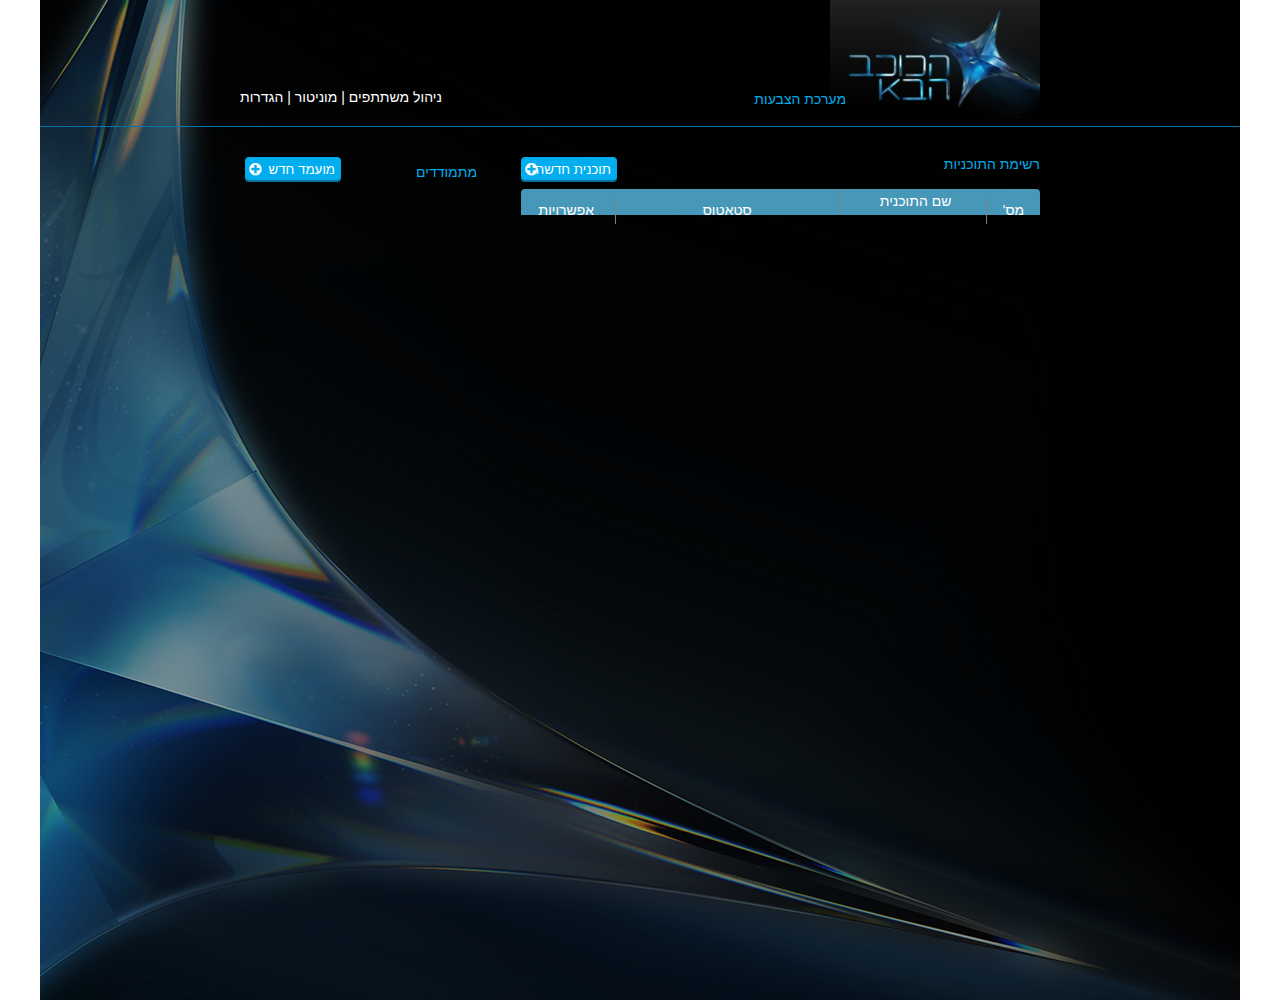
==== index.html @ d648993e "שינוי טקסים בכותרות" ====
<!DOCTYPE html>
<html lang="en" dir="rtl">
<head>
<meta charset="utf-8" />
<title>The Next Star</title>
<link href="css/style.css" rel="Stylesheet" type="text/css" />
<script type="text/javascript" charset="utf-8" src="js/jquery.min.js"></script>
<script type="text/javascript" charset="utf-8" src="js/main.js"></script>
<script type="text/javascript" charset="utf-8" src="js/navigate.js"></script>
<script type="text/javascript" charset="utf-8" src="js/homepage.js"></script>
<script type="text/javascript" charset="utf-8" src="js/uploadImgs.js"></script>
    <script type="text/javascript" charset="utf-8" src="js/showPage.js"></script>
    <script type="text/javascript" charset="utf-8" src="js/competitors.js"></script>
    <script type="text/javascript" charset="utf-8" src="js/votePage.js"></script>

<link rel="stylesheet" href="http://code.jquery.com/ui/1.10.3/themes/smoothness/jquery-ui.css" />
<script src="http://code.jquery.com/jquery-1.9.1.js"></script>
<script src="http://code.jquery.com/ui/1.10.3/jquery-ui.js"></script>
<script src="http://jqueryui.com/resources/demos/datepicker/jquery.ui.datepicker-he.js"></script>
</head>
<!--<body onload="switchHash()">-->
<body>
<div class="bg-wrap">
	<header>
		<div class="main-header">
			<div class="logo-wrap">
				<div class="logo"></div>
				<div class="title">מערכת הצבעות</div>
			</div>
			<div class="menu"> <a href="/index.html#users-list" id="users">ניהול משתתפים</a> | <a href="" id="voting-screen">מוניטור</a> | <a href="/index.html#settings-list" id="settings">הגדרות</a> </div>
		</div>
	</header>
	<div class="main-wrap"> 
		<div class="back">חזור</div>
		<!--<div><button id="go-back">חזור</button></div>-->
		<section id="main-page">
			<div id="main-page-container">
				<div id="programs-list-wrap" class="container-right"> <span class="title">רשימת התוכניות</span>
					<button class="plus-btn" id="addShow" type="button">תוכנית חדשה</button>
					<div class="add-program-wrap">
						<div class="prog-name">
							<div><span class="">שם התוכנית: </span></div>
							<div>
								<input id="add-prog-name" type="text" />
							</div>
						</div>
						<div class="prog-date-picker">
							<div><span>זמן שידור התוכנית</span></div>
							<div>
								<input id="datepicker" type="text" />
							</div>
							<div><img width="30px" height="30px" id="datepicker-icon" src="img/calendar.png" /></div>
						</div>
						<div class="buttons"> <span style="float: left; margin-left: 5px;">
							<button class="add" id="addProg" type="button">הוסף</button>
							<button class="cancel" id="addShowCancel" type="button">בטל</button>
							</span> </div>
					</div>
					<div class="programs-list">
						<div class="list-titles">
							<div class="program-number">מס'</div>
							<div class="program-name">שם התוכנית</div>
							<div class="program-status">סטאטוס</div>
							<div class="program-options">אפשרויות</div>
						</div>
						<ul id="programs-list-ul">
							<!--  <li class="">
                                    <div class="program-number">1</div>
                                    <div class="program-name">11.07.13</div>
                                    <div class="program-status">ממתין... .... ..</div>
                                    <div class="program-options"><span class="delete">מחק</span><span> |</span> <span class="delete">פתח</span></div>
                                </li>
                                <li class="last">
                                    <div class="program-number">1</div>
                                    <div class="program-name">11.07.13</div>
                                    <div class="program-status">ממתין... .... ..</div>
                                    <div class="program-options"><span class="delete">מחק</span><span> |</span> <span class="delete">פתח</span></div>
                                </li>-->
						</ul>
					</div>
					<!--<table border="1">
                            <tr class="line">
                                <th>מס</th>
                                <th>שם תוכנית</th>
                                <th>סטטוס</th>
                                <th>אפשרויות</th>
                            </tr>
                            <tr id="prog10092013" class="line">
                                <td>1</td>
                                <td id="ellipsisWidthProgram" class="ellipsisText">תוכנית program program 1 10/9</td>
                                <td>הצבעות (16 מתמודדים 8)</td>
                                <td class="row-options">
                                    <span class="delete-prog">מחק</span>
                                    <span class="open-prog">פתח</span>
                                </td>
                            </tr>
                            <tr id="prog20092013" class="line">
                                <td>2</td>
                                <td>תוכנית 2 20/9</td>
                                <td>הצבעות (5 מתמודדים 5)</td>
                                <td class="row-options">
                                    <span class="delete-prog">מחק</span>
                                    <span class="open-prog">פתח</span>
                                </td>
                            </tr>
                        </table>-->
				</div>
				<div id="contestants-list-wrap" class="container-left wrap-editing">
					<div class="add-title"><span class="title">מתמודדים</span>
						<button id="open-new-comp" class="plus-btn" type="button">מועמד חדש</button>
					</div>
					<div id="contestants-list">
						<div id="add-contestant">
							<div class="add-comp-name">
								<label for="songs-name">שם המתמודד:</label>
								<input type="text" id="add-competitor-name">
							</div>
							<div>
								<form class="add-comp-img-wrap" action="http://thenextstar.mako.co.il:9090/nextStar/upload" method="post" enctype="multipart/form-data" target="addIframeResult">
									<div class="add-comp-img">
										<div>
											<label for="file">תמונה קטנה:</label>
											<input type="file" name="smallImg" class="smallImg">
                                            <span class="small displayImgBtn">צפה בתמונה</span>
										</div>
										<div>
											<label for="file">תמונה גדולה:</label>
											<input class="largeImg" type="file" name="largeImg">
                                            <span class="small displayImgBtn">צפה בתמונה</span>
										</div>
										<div class="approve-add-img">
											<input id="add-upload" class="upload" type="button" name="submit" value="העלה תמונה">
											<img id="add-competitor-imgFile" src="img/default.jpg" /> </div>
										</div>
									<div class="buttons"> <span style="float: left; margin-left: 5px;">
										<button class="add" id="addComp" type="button">הוסף</button>
										<button id="cancle-add-comp" class="cancel" type="button">בטל</button>
										</span> </div>
									<input class="uploadSub" type="submit" style="display: none" id="add-submit" name="submit1" value="Submit">
								</form>
								<iframe style="display: none" id="addIframeResultId" name="addIframeResult" onload="addImageUploaded()"></iframe>
							</div>
						</div>
						<ul id="conestant-container">
							<li id="edit-contestant">
								<div>
									<div class="add-comp-name">
										<label for="songs-name">שם המתמודד:</label>
										<input type="text" id="edit-competitor-name">
									</div>
									<div>
										<form class="edit-comp-img-wrap" action="http://thenextstar.mako.co.il:9090/nextStar/upload" method="post" enctype="multipart/form-data" target="editIframeResult">
											<div class="add-comp-img">
												<div>
													<label for="file">תמונה קטנה:</label>
													<input type="file" name="smallImg" class="smallImg">
                                                    <span class="small displayImgBtn">צפה בתמונה</span>
												</div>
												<div>
													<label for="file">תמונה גדולה:</label>
													<input class="largeImg" type="file" name="largeImg">
                                                    <span class="large displayImgBtn">צפה בתמונה</span>
												</div>
												<img id="edit-competitor-imgFile" src="" /> 
                                            
												<input id="edit-upload" class="upload" type="button" name="" value="העלה תמונה">
                                                <input id="submit-edit" class="" style="display: none" type="submit" name="submit" >
                                            </div>
											<div class="buttons"> <span style="float: left; margin-left: 5px;">
												<button class="add" id="editComp" type="button">ערוך</button>
												<button id="edit-cancel-comp" class="cancel" type="button">בטל</button>
												</span> </div>
										</form>
                                        <iframe style="display: none" id="editIframeResultId" name="editIframeResult" onload="editImageUploaded()"></iframe>
									</div>
								</div>
							</li>
							<!--<li>
                                    <div class="container-right">
                                        <div class="ellipsisText">
                                            <span class="title">1. </span><span> Sיןרן צםןןןןןןןןןןןןןשירי מיימון</span>
                                        </div>
                                        <div>
                                            <ul class="horizonal-list">
                                                <li><a href="#home">ערוך</a></li>
                                                <li><a href="#news">מחק</a></li>
                                            </ul>
                                        </div>
                                    </div>
                                    <div class="container-left">
                                        <img src="img/ninet.jpg" alt="ninet">
                                    </div>
                                </li>

                                <li>
                                    <div class="container-right">
                                        <div>
                                            <span class="title">2. </span><span>נינט טייב</span>
                                        </div>
                                        <div>
                                            <ul class="horizonal-list">
                                                <li><a href="#home">ערוך</a></li>
                                                <li><a href="#news">מחק</a></li>
                                            </ul>
                                        </div>
                                    </div>
                                    <div class="container-left">
                                        <img src="img/shiri.jpg" alt="shiri">
                                    </div>
                                </li>-->
							
						</ul>
					</div>
				</div>
			</div>
		</section>
		<section id="settings-list">
			<h2>הגדרות כלליות</h2>
			<div class="wrap-editing">
				<div id="" class="editing-window">
					<div class="vote-res">
						<label for="threshold-default">אחוז עובר- ברירת מחדל</label>
						<input type="number" value="66" name="threshold-default" min="0" max="100">
					</div>
					<div class="control-buttons">
						<button type="button" class="button_show">אשר</button>
						<button type="button" class="button_cancel">בטל</button>
					</div>
				</div>
			</div>
		</section>
		<section id="users-list">
			<h2>רשימת משתמשים</h2>
		</section>
		<section id="voting-screens" style="font-size: 20px; margin-bottom: 20px;">
			<div style="clear: both;overflow: hidden;">
				<div class="usersAll">
					משתתפים:<span id="num-of-users">0</span> 
				</div>
				<div class="usersVote">
                            <div id="vote1FinalPercName">
                                <label for="user1"></label>
							    <input type="text" value="0" name="user1" id="vote1Perc" class="userV">
							 </div>
							<div id="vote2FinalPercName">
                                 <label for="user2"></label>
							    <input type="text" value="0" name="user2" id="vote2Perc"  class="userV">
                            </div>
                           
				</div>
			</div>
            <div id="register-going-to-close" class="disable">הרשמה עומדת להסתיים</div>
			<ul class="horizonal-list blueH">
				<li id="waitStat" class="statusItem"><span>ממתין</span></li>
				<li id="openRegister" class="statusItem"><span>פתיחת הרשמה</span><br/>
				</li>
				<li id="openVote" class="statusItem"><span>פתיחת הצבעה</span><br/></li>
				<li id="closeVote" class="statusItem"><span>סגירת הצבעה</span><br/></li>
				<li id="publishResults" class="statusItem"><span>פרסום תוצאות</span><br/></li>
			</ul>
            <ul id="vote-dates">
                <li><span id="open-register-date" class="date"></span></li>
                <li><span id="open-vote-date" class="date"></span></li>
                <li><span id="close-vote-date" class="date"></span></li>
                <li><span id="publish-results-date" class="date"></span></li>
            </ul>
			<div id="announcements">
				<input type="text" value="ממתין לתחילת הביצוע" maxlength="20" id="wait-open" onclick="checkOpen()">
				<input type="checkbox" disabled="disabled" checked="checked" id="wait-open-check">
				<input type="text" value="ממתין לסיום הביצוע" maxlength="20" id="wait-close" onclick="checkClose()">
				<input type="checkbox" disabled="disabled" checked="checked" id="wait-close-check">
				<input type="text" value="הביצוע הסתיים מיד נמשיך בשידור" maxlength="20" id="wait-count" onclick="checkCount()">
				<input type="checkbox" disabled="disabled" checked="checked" id="wait-count-check">
				<input type="text" value="מיד נמשיך בשידור" maxlength="20" id="wait-continue" onclick="checkContinue()">
				<input type="checkbox" disabled="disabled" checked="checked" id="wait-continue-check">
			</div>
			<div id="current-contestants">
				<div class="container-right"> <img id="vote-first-img" src="img/ninet.jpg" alt="shiri" class="contestant-img">
					<div class="result">
						<div id="vote1CompName" class="voting-name">נינט טייב</div>
						<div id="vote1RealPerc" class="voting-precent green-text">58.3%</div>
					</div>
				</div>
				<div class="container-left"> <img id="vote-second-img" src="img/shiri.jpg" alt="shiri" class="contestant-img">
					<div class="result">
						<div id="vote2CompName" class="voting-name">שירי מיימון</div>
						<div id="vote2RealPerc" class="voting-precent red-text">42.3%</div>
					</div>
				</div>
			</div>
		</section>
		<section id="prog-page">
			<!--<h2>עריכת תוכנית</h2>-->
			<div id="" class="prog-page">
                <div id="edit-prog-date-name">
                  <div class="prog-name-edit-wrap">
                       <span class="prog_title" id="prog-title"></span><input id="editProgName" class="editProgName" type="text"> 
                       <span id="edit-prog-name">ערוך שם </span>
                  </div>
					<div class="prog-name-edit-date">
                        <span id="edit-prog-date">עדכן תאריך </span>
					    <input type="text" id="datepicker-edit"><div><!--<img width="30px" height="30px" id="datepicker-icon-edit" src="img/calendar.png" />--></div>
                    </div>
                    <div class="buttons">
                        <button id="edit-show-btn" type="button" style="left: 55px;" class="button_show">אשר</button>
					    <button id="cancel-edit-show-btn" type="button" class="button_cancel">בטל</button>
                    </div>
					
					</span> </span> 
                </div>
				
				<div class="lineup">
					<table border="1" id="voteAndWaitList">
						<tr>
							<th class="blueH">מס</th>
							<th class="blueL">מתמודד</th>
							<th class="blueL">שיר</th>
							<th class="blueH" id="BlueHStatus">סטטוס</th>
							<th class="blueH"  id="BlueHOptions">אפשרויות</th>
							<th class="blueH" id="BlueHDisplay">תצוגה</th>
							<th class="blueH" id="BlueHActivate">הפעלה</th>
						</tr>
						<!--<tr id="prog10092013song1">
							<td>
								<img src="./img/Down Arrow.png" alt="arrow" class="nav-arrow down">
								<span class="namber">1</span>
							</td>
							<td class="ellipsisText">אור טרגן<br>
								גגגגגגגגגגגגגגגגאיטן גרינברג</td>
							<td class="ellipsisText">ים של דמעות<br>
								םםםםםםםםםםםםםםםםםםםםים הרחמים</td>
							<td>ממתין</td>
							<td class="row-options"><span>ערוך</span> <span>מחק</span> <span>שכפל</span></td>
							<td>פריוויו</td>
							<td class="open-voting">פתח</td>
						</tr>
						<tr id="prog10092013song2" class="bottom">
							<td> 
								<img src="./img/Up Arrow.png" alt="arrow" class="nav-arrow up">
								<img src="./img/Down Arrow.png" alt="arrow" class="nav-arrow down">
								<span class="namber">2</span>
							</td>
							<td>צביקה פיק<br>
								יוסי צווילי</td>
							<td>אהבתיה</td>
							<td>ממתין</td>
							<td class="row-options"><span>ערוך</span> <span>מחק</span> <span>שכפל</span></td>
							<td>פריוויו</td>
							<td class="open-voting">פתח</td>
						</tr>
                        <tr class="bottom">
							<td> 
								<img src="./img/Up Arrow.png" alt="arrow" class="nav-arrow up">
								<img src="./img/Down Arrow.png" alt="arrow" class="nav-arrow down">
								<span class="namber">2</span>
							</td>
							<td colspan="2">יצאנו לפרסומות</td>
							<td>ממתין</td>
							<td class="row-options"><span >ערוך</span> <span>מחק</span> <span>שכפל</span></td>
							<td>פריוויו</td>
							<td class="open-voting">פרסם</td>
						</tr>-->
					</table>
				</div>
				<div class="wrap-editing">
					<div class="add-title blueL">
						<div id="add-vote-title" class="toggle-edit minimize"><span>הוספת הצבעה</span></div>
					</div>
					<div id="add-vote" class="editing-window">
						<p>בחר את שם המתמודד והזן את שם השיר, במקרה של דואט יש לבחור שני מתמודדים</p>
						<div class="contestant-details">
						 	<img id="firstImg" src="" alt="" class="contestant-img">
							<select class="contestants-names"  id="firstCompAddVote">
                                <option value="0">לא נבחר מתמודד</option>
								<!--<option value="null">:בחר מתמודד</option>
								<option value="harel">הראל מויאל</option>
								<option value="ninet">נינט טייב</option>
								<option value="adi">עדי כהן</option>
								<option value="shiri">שירי מיימון</option>-->
							</select>
							<div class="song-name-wrap">
								<label class="songs-name">שם השיר</label>
								<input type="text" id="first-songs-name">
							</div>
						</div>
						<div id="second-comp-wrap" class="contestant-details disable"> 
							<img id="secondImg" src="" alt="" class="contestant-img">
							<select disabled="disabled" class="contestants-names" id="secondCompAddVote">
                                 <option value="0">לא נבחר מתמודד</option>
								<!--<option value="null">:בחר מתמודד</option>
								<option value="harel">הראל מויאל</option>
								<option value="ninet">נינט טייב</option>
								<option value="adi">עדי כהן</option>
								<option value="shiri">שירי מיימון</option>-->
							</select>
							<div class="song-name-wrap">
								<label for="songs-name">שם השיר</label>
								<input disabled="disabled" type="text" id="second-songs-name">
							</div>
						</div>
						<div class="vote-res">
							<label for="threshold">אחוז חסימה</label>
							<input type="number" id="threshold-add-vote" value="66" name="threshold" min="0" max="100">
						</div>
						<div class="control-buttons">
							<button type="button" class="button_show">הצג</button>
							<button type="button" id="addVoteBtn" class="button_add">הוסף</button>
							<button type="button" id="add-vote-cancel" class="button_cancel">בטל</button>
						</div>
					</div>
				</div>
				<div class="wrap-editing">
					<div class="add-title blueL">
						<div id="add-page-title" class="toggle-edit minimize"><span>הוספת עמוד המתנה</span> </div>
						</div>
					<div id="add-page" class="editing-window">
						<div class="line">
							<div>בחר תבנית לעמוד המתנה והזן את התוכן</div>
							<div class="template-wrap">
								<label for="screen-template">תבנית</label>
								<select class="screen-template" id="template-select" name="screen-template">
									<option selected=selected value="open-screen">המתנה עם תמונה</option>
									<option value="end-screen">המתנה בלי תמונה</option>
									<option value="wait-screen">סטטי עם תמונה</option>
									<option value="ad-screen">סטטי בלי תמונה</option>
                                    <option value="end-screen">מסך סיום</option>
								</select>
							</div>
						</div>
						<div class="line">
							<input type="text" id="screen-title" value="">
						</div>
						<div class="line">
                            <span>34 תווים בכל שורה, 4 שורות סה"כ:</span></br>
							<textarea id="screen-content" name="Text1" cols="40" rows="5"></textarea>
						</div>
						<div class="line">
							<input type="text" id="screen-info" value="">
							<input type="text" id="screen-name" value="הזן שם מסך">
						</div>
                        <form class="add-page-img-wrap" action="http://thenextstar.mako.co.il:9090/nextStar/upload" method="post" enctype="multipart/form-data" target="pageIframeResultId">
									<div class="add-page-img">
										<div>
											<label for="file">תמונה קטנה:</label>
											<input type="file" name="smallImg" class="smallImg">
                                            <span class="small displayImgBtn">צפה בתמונה</span>
										</div>
										<div>
											<label for="file">תמונה גדולה:</label>
											<input class="largeImg" type="file" name="largeImg">
                                            <span class="large displayImgBtn">צפה בתמונה</span>
										</div>
										<input id="page-upload" class="upload" type="button" name="submit" value="העלה תמונה">
										<img id="add-page-imgFile" src="" /> </div>
									
									<input class="uploadSub" type="submit" style="display: none" id="page-submit" name="submit1" value="Submit">
								</form>
                        <iframe style="display: none" id="pageIframeResultId" name="pageIframeResultId" onload="pageImageUploaded()"></iframe>
						<div class="control-buttons">
							<button type="button" class="button_show">הצג</button>
							<button type="button" id="add-page-btn" class="button_add">הוסף</button>
							<button type="button" id="cancel-page-btn" class="button_cancel">בטל</button>
						</div>
					</div>
				</div>
			</div>
		</section>

        <a id="displayImgLink" href="" target="_blank"></a>
	</div>
</div>
</body>
</html>
---- css/style.css ----
/*-------------------------------------------------------------------------------------------------
-----------------------------------------main Style Page------------------------------------------
---------------------------------------------------------------------------------------------------*/

html, body, div, span, applet, object, iframe, h1, h2, h3, h4, h5, h6, p, blockquote, pre, a, abbr, acronym, address, big, cite, code, del, dfn, em, img, ins, kbd, q, s, samp, small, strike, strong, sub, sup, tt, var, b, u, i, center, dl, dt, dd, ol, ul, li, fieldset, form, label, legend, caption, tbody, tfoot, thead, tr, th, td, article, aside, canvas, details, embed, figure, figcaption, footer, header, hgroup, menu, nav, output, ruby, section, summary, time, mark, audio, video {
    margin: 0;
    padding: 0;
    border: 0;
    font-size: 100%;
    font: inherit;
}
/* HTML5 display-role reset for older browsers */
article, aside, details, figcaption, figure, footer, header, hgroup, menu, nav, section {
    display: block;
}

body {
    -webkit-user-select: none;
    -moz-user-select: none;
    -ms-user-select: none;
    -o-user-select: none;
    user-select: none;
    line-height: 1;
    font-family: arial;
    color: white;
}

ol, ul {
    list-style: none;
}

blockquote, q {
    quotes: none;
}

blockquote:before, blockquote:after, q:before, q:after {
    content: '';
    content: none;
}

table {
    border-collapse: collapse;
    border-spacing: 0;
}

html, body {
    width: 100%;
    height: 100%;
    /*overflow: scroll;*/
    margin: auto;
    font-size: 14px;
}


/*-------------Font Face----------------------*/

.cf:after {
    content: ".";
    display: block;
    clear: both;
    visibility: hidden;
    line-height: 0;
    height: 0;
}
/** Generated by FG **/
@font-face {
    font-family: 'Conv_ChaparralPro-Italic';
    src: url('../fonts/ChaparralPro-Italic.eot');
    src: url('../fonts/ChaparralPro-Italic.woff') format('woff'), url('../fonts/ChaparralPro-Italic.ttf') format('truetype'), url('../fonts/ChaparralPro-Italic.svg') format('svg');
    font-weight: normal;
    font-style: normal;
}

@font-face {
    font-family: 'Conv_ChaparralPro-Regular';
    src: url('../fonts/ChaparralPro-Regular.eot');
    src: url('../fonts/ChaparralPro-Regular.woff') format('woff'), url('../fonts/ChaparralPro-Regular.ttf') format('truetype'), url('../fonts/ChaparralPro-Regular.svg') format('svg');
    font-weight: normal;
    font-style: normal;
}

@font-face {
    font-family: 'Conv_ChaparralPro-SemiboldIt';
    src: url('../fonts/ChaparralPro-SemiboldIt.eot');
    src: url('../fonts/ChaparralPro-SemiboldIt.woff') format('woff'), url('../fonts/ChaparralPro-SemiboldIt.ttf') format('truetype'), url('../fonts/ChaparralPro-SemiboldIt.svg') format('svg');
    font-weight: normal;
    font-style: normal;
}

@font-face {
    font-family: 'ChaparralProBold';
    src: url('../fonts/chaparralpro-bold.eot');
    src: url('../fonts/chaparralpro-bold.eot') format('embedded-opentype'), url('../fonts/chaparralpro-bold.woff') format('woff'), url('../fonts/chaparralpro-bold.ttf') format('truetype'), url('../fonts/chaparralpro-bold.svg#ChaparralProBold') format('svg');
}


@font-face {
    font-family: 'ChaparralProBoldItalic';
    src: url('../fonts/chaparralpro-boldit.eot');
    src: url('../fonts/chaparralpro-boldit.eot') format('embedded-opentype'), url('../fonts/chaparralpro-boldit.woff') format('woff'), url('../fonts/chaparralpro-boldit.ttf') format('truetype'), url('../fonts/chaparralpro-boldit.svg#ChaparralProBoldItalic') format('svg');
}


@font-face {
    font-family: 'Conv_DINMittelschriftStd';
    src: url('../fonts/DINMittelschriftStd.eot');
    src: url('../fonts/DINMittelschriftStd.woff') format('woff'), url('../fonts/DINMittelschriftStd.ttf') format('truetype'), url('../fonts/DINMittelschriftStd.svg') format('svg');
    font-weight: normal;
    font-style: normal;
}

@font-face {
    font-family: 'Conv_DINNeuzeitGroteskStd-Light';
    src: url('../fonts/DINNeuzeitGroteskStd-Light.eot');
    src: url('../fonts/DINNeuzeitGroteskStd-Light.woff') format('woff'), url('../fonts/DINNeuzeitGroteskStd-Light.ttf') format('truetype'), url('../fonts/DINNeuzeitGroteskStd-Light.svg') format('svg');
    font-weight: normal;
    font-style: normal;
}

/*--------------------------------------------------------*/
/*--------------------general elements---------------------*/

.blueL{
	background-color:#7fceed;
	color:#417e96;
}
.blueH{
	background-color:#4798b8;
	color:#fff;
	padding: 0 10px;
}

.bg-wrap{
   width: 1200px;
margin: auto;
background-image: url('../img/bg.png');
background-repeat: no-repeat;
position: relative;
background-size: 100% 100%;
min-height: 1000px;
}
.back{
    background-image: url('../img/button2.png');
    background-repeat: no-repeat;
    width: 93px;
    height: 29px;
    margin-top: 11px;
    text-align: center;
padding-top: 5px;
display: none;
}
.main-wrap {
    width: 800px;
    margin: auto;
}
header{
    height: 126px;
    width: 100%;
    border-bottom: 1px solid #0273AC;
}
.main-header{
     width: 800px;
    margin: auto;
}
header .logo-wrap{float: right}
header .logo-wrap .logo{
    background-image: url('../img/logo.png');
    background-repeat: no-repeat;
    width: 276px;
height: 119px;
background-size: 100% 100%;
background-position: 66px 0px;
}
header .logo-wrap .title{
    position: absolute;
right:394px;
top: 92px;
color: #01ACEA;
}
header .menu{float: left;
  margin-top: 90px;
}
section {
    display: none;
    height: 100%;
    width: 100%;
}

h2 {
    margin: auto;
    width: 100%;
    font-size: 50px;
    text-align: center;
    margin-top: 40px;
    color: #5A5A5A;
    text-shadow: 2px 0px 3px gray;
}

h3 {
    margin: auto;
    width: 70%;
    font-size: 30px;
    text-align: center;
    margin-top: 30px;
    color: #5A5A5A;
    text-shadow: 1px 0px 2px gray;
    text-align: right;
    position: relative;
}
input[type=file]{
    display: inline;
}
a{color: white;
   text-decoration:none;
}
a:hover{
    color: #01ACEA;
    text-decoration:none;
}
h3 button {
    position: absolute;
    left: 5px;
    top: 5px;
}

.button_show{
    background-image: url('../img/button_green.png');
    background-size: 45px 25px;
    border: none;
    background-color: transparent;
    color: white;
    width: 45px;
    height: 25px;
    background-repeat: no-repeat;
}
.button_add{
	 background-image: url('../img/button1.png');
	 background-size: 45px 25px;
    border: none;
    background-color: transparent;
    color: white;
    
	 width: 46px;
    height: 25px;
    background-repeat: no-repeat;
}
.button_cancel{
	 background-image: url('../img/button_red.png');
	 background-size: 45px 25px;
    border: none;
    background-color: transparent;
    color: white;
    width: 45px;
    height: 25px;
    background-repeat: no-repeat;
}
button{
    cursor: pointer;
}
input{
    cursor: pointer;
    border-radius: 2px;
}
input[type=text] {
   
    border: 1px solid gray;
    padding-right: 5px;
    border-radius: 3px;
    cursor:text;
}
.title{
     color: #01ACEA;
}
.add-title .title{
	display:inline-block;
}
.plus-btn{
   background-image: url('../img/button1.png');
	width: 96px;
	height: 25px;
	background-color: transparent;
	color: white;
	text-align: right;
	float: left;
   background-size: 100%;
   border: none;
   background-repeat: no-repeat;
   display: inline;
}
ul.horizonal-list {
    list-style-type: none;
    margin: 0;
    padding: 0;
    background-color: #4798b8;
    border-radius: 5px;
}

ul.horizonal-list li {
    display: inline;
    border-style: none;
}

table {
    /*width: 86%;*/
    margin: auto;
    margin-top: 0px;
    text-align: center;
    font-size: 17px;
    line-height: 30px;
    height: 30px;
    border-radius: 5px;
    box-shadow: 0px 1px 2px 1px gray;
}

table, th, td {
    border: 1px solid black;
    border: none;
    color: #000080;
}

table th {
    /*cursor: pointer;*/
    border-right: 1px solid #BEBEBE;
    border-bottom: 1px solid #000080;
    border-left: none;
    border-top: none;
}

table th:last-child {
    border-left: none;
}

table tr td:first-child {
    border-right: none;
    margin: 0;
    padding: 0;
    width: 35px;
    position: relative;
}



table tr:last-child {
    border-bottom: none;
}

table td {
    /*cursor: pointer;*/
    border-right: 1px solid black;
    border-left: 1px solid #BEBEBE;
    border-bottom: 1px solid #BEBEBE;
    color: #fff;
	
    padding: 0 4px;
}

table td:last-child {
    border: none;
    border-left: none;
    border-bottom: 1px solid #BEBEBE;
}

/*--------------------general classes-----------------*/

#BlueHStatus{
width: 23%;
}

#BlueHOptions{
width: 23%;
}

#BlueHDisplay{
width: 11%;
}

#BlueHActivate{
width: 11%;
}

.red-text {
    color: red;
}

.green-text {
    color: green;
}

.shrink-height {
    height: 0px;
}

.container-right {
    float: right;
    width: 48%;
}

.container-left {
    display: inline-block;
    width: 48%;
    float: left;
}
.container-left img{
    height: 140px;

    width: 160px;
border: 1px solid #01ACEA;
}
#go-back {
    float: right;
    width: 100px;
    height: 30px;
}


/*---------------------mainPage-----------------------*/

#main-page-container{
    margin-top: 30px;
}

#main-page {
     display: block; 
}

#main-page h2 {
    float: right;
    text-align: right;
}

/*#main-page ul li:hover {
    background-color: #CDCDCD;
}*/
.add-program-wrap{display: none;}
.add-program-wrap div{
    display: inline-block;
}

.add-program-wrap{
    border: 1px solid #CDCDCD;
margin-top: 22px;
padding: 7px;
position: relative
}

#datepicker-icon{
    margin-bottom: -9px;
    cursor: pointer;
}
.add-program-wrap .buttons{
   position: absolute;
	left: 8px;
}
.add-program-wrap .buttons .add{
	width: 70px;
	height: 25px;
}
.add-program-wrap .buttons .cancel{
   width: 70px;
	height: 25px; 
}
.add-program-wrap .buttons  span{
    
margin-left: 5px;
display: inline-block;
}
/*---------------------contestants-list-----------------------*/
#contestants-list-wrap {
   
    display: inline-block;
    width: 255px;
    float: left;
    padding-right: 5px;
    padding-left: 5px;
}

#contestants-list-wrap .add-title {
    margin-top: 0px;
}


#contestants-list-wrap h3 {
    margin-top: 0px;
    width: 100%;
    font-size: 28px;
}

#contestants-list-wrap h3 button {
    left: 5px;
}

#add-contestant,  #edit-contestant{
border: 1px solid #CDCDCD;
display: none;
}
.add-comp-name{
   border-bottom: 1px solid #CDCDCD;
height: 34px;
padding-top: 20px;
padding-right: 10px;
}

.songs-name{
    margin-top: 5px;
}
#conestant-container{
    margin-top: 14px;
}
#conestant-container li {
    position: relative;
}
#conestant-container .add-comp-name-text{
    text-overflow: ellipsis;
white-space: nowrap;
display: inline-block;
width: 176px;
overflow: hidden;
}
#conestant-container li img{
    margin-left: 0px;
}

#conestant-container .horizonal-list {
    position: absolute;
			: 5px;
    background-color: transparent;
}

#conestant-container > li {
 border-bottom: 1px solid gray;
padding-top: 2px;
height: 45px;
}

#conestant-container li:nth-type(2) {
 top:100px;
}

#conestant-container li#edit-contestant{
    height: 174px;
}

#contestants-list-wrap img {
    height: 40px;
    width: 40px;
    float: left;
    margin-left: 6px;
}

#conestant-container .container-right{
    margin-top: 10px;
    width: 206px;
}

#conestant-container .container-left{
    width:43px
}
#conestant-container a{
    color: gray;
    text-decoration: underline;
    padding: 0px 2px;
}
#conestant-container a:hover{
    color: #01ACEA;
}
/*---------------------programs-list-----------------------*/

#programs-list-wrap {
    display: inline-block;
    width: 519px;
    float: right;
}

#programs-list-wrap h3 {
    width: 98%;
}

#programs-list-wrap h3 button {
    position: absolute;
    left: 73px;
    top: 5px;
}

.list-titles{
    background-color: #4798B8;
color: white;
width: 519px;
height: 26px;
border-top-left-radius: 4px;
border-top-right-radius: 4px;
margin-top: 18px;
}
.list-titles div {
display: inline-block;
border-left: 1px solid gray;
height: 21px;
text-align: center;
padding-top: 5px;
}
.programs-list .program-number{
    width: 53px;
}
.programs-list .program-name{
   min-width: 137px;
text-overflow: ellipsis;
white-space: nowrap;
overflow: hidden;
padding-left: 8px;
max-width: 132px;
}
.programs-list .list-titles .program-name {
    margin-right: -2px;
}
.programs-list .program-status{
    width: 222px;
}
.programs-list .list-titles .program-status {
    margin-right: -4px;
}
.programs-list .program-options{
    width: 90px;
    border-left: none;
}
.programs-list ul {
    width: 519px;
}
.programs-list ul li{
    border-left: 1px solid gray; 
    border-right: 1px solid gray; 
    height: 30px;
border-bottom: 1px solid gray;
}
.programs-list ul li.live{
    color: red;
}
.programs-list ul li .program-options{
    width: 90px;
    border-left: none;
}
.programs-list ul li.last{
    border-bottom-left-radius: 4px;
border-bottom-right-radius: 4px;
}
    
.programs-list ul li div{
    display: inline-block;
border-left: 1px solid gray;
 height: 25px;
text-align: center;
padding-top: 5px;
}
.programs-list .program-options span:hover{
    cursor: pointer;
    color: #01ACEA;
}
#programs-list-wrap table {
    width: 90%;
    float: right;
    margin-top: 10px;
}

.row-options {
    padding: 0 5px;

}
.row-options span {
    border-left: 1px dotted;
    padding-left: 5px;
    cursor: pointer;
}
.row-options span:hover{
	color:#00aeef;
}
.row-options .disable {
    color: gray;
    opacity: 0.8;
    cursor: auto;
}
.row-options .disable:hover{
     color: gray;
    opacity: 0.8;
    cursor: auto;
}
.row-options span:last-of-type {
    border-left: none;
}


/*---------------------progPage----------------------------*/

#prog-page .prog-page {
    margin-bottom: 30px;
}
.prog-page h3{
	font-size:1em;
}
.prog_title{
    color: #00aeef;
	font-weight:bold;
    padding-right: 33px;
}
#edit-prog-name {
    text-decoration: underline;
    cursor: pointer;
	color:#fff;
    margin-right: 10px;
}

#edit-prog-name span{
    display: none;
}

.lineup {
    margin-bottom: 30px;
}

#prog-page .nav-arrow{
    height: 10px;
    width: 10px;
    margin: -10px 3px 0 2px;
    display: block;
}
.nav-arrow.up{
	position: relative;
	right: 0px;
	top: 12px;
}
.ellipsisText{
text-overflow:ellipsis;
white-space:nowrap;
overflow:hidden;
padding-left:8px;
max-width:100px;
}
#ellipsisWidthProgram
{
max-width:150px;
}

.nav-arrow.down{
	position: relative;
	right: 0px;
	top: 22px;
}
.namber{
	padding-right: 8px;
	/* top: 16px; */
}
.open-voting {
    cursor: pointer;
}
.open-voting:hover {
    color:#00aeef;
}
.wrap-editing {
    width: 70%;
    margin: auto;
   
}

.editing-window {
    margin: 0px auto;
    width: 100%;
    height: 315px;
    text-align: right;
    margin-top: 5px;
    padding-top: 5px;
    position: relative;
    padding: 10px;
}

.add-title {
    text-align: right;
    line-height: 30px;
    width: 100%;
    height: 30px;
    margin-top: 30px;
    display:inline-block;
    border-radius: 6px;
}


.toggle-edit {
    background-size: 20px 20px;
    background-repeat: no-repeat;
    margin-top: 5px;
    cursor: pointer;
    width: 200px;
    height: 20px;
    display: inline-block;
}

.toggle-edit.minimize {
    background-image: url('../img/minimize.png');
	 background-position: right center;
}

.toggle-edit.maximize {
    background-image: url('../img/maximize.png');
    background-position: right center;
}

.add-title span {
    margin: -5px 14px 0 0;
    display: block;
    padding-right: 9px;
}

.editing-window .line {
    padding-top: 5px;
    width: 504px;
    clear: both;
    
}

.editing-window .line div {
    float: right;
}

.editing-window .line input {
    width: 315px;
}

.editing-window .line #screen-content {
    width: 497px;
    font-family: arial;
}

.editing-window .line #screen-name {
    width: 96px;
    float: left;
}

#add-vote{
    display: none;
}

#add-page {
    height: 250px;
    display: none;
    width: 96%;
}
#add-page .control-buttons{
    margin-top:30px;
}
#add-page .line{
    margin: auto;
}
.contestant-details {
    width: 48%;
    height: 67%;
    display: inline-block;
    margin-bottom: 10px;
    margin-top: 20px;
    float: right;
}
.contestant-details.disable{
    opacity: 0.4;
}
.contestant-img {
    margin-top: 30px;
    margin-bottom: 30px;
    width: 160px;
    height: 140px;
    display: block;
    margin: auto;
    margin: auto;
    box-shadow: 0px 1px 10px 4px gray;
}

.contestants-names {
    margin: auto;
    display: block;
    margin-top: 20px;
    border-radius: 2px;
    width: 160px;
}

.template-wrap {
    float: left;
    margin-right: 119px;
}

.songs-name {
    margin: auto;
    margin-top: 20px;
}

.add-comp-name input[type=text] {
    width: 135px;
}
.upload{
    background-image: url(../img/button2.png);
    width: 76px;
	height: 21px;
    background-size: 100% 100%;
    background-color: transparent;
	border: none;
	color: white;
    margin-right: 200px;
    position: relative;
    float: left;
    margin-top: 2px;
}

.add-comp-img .upload{
	left: 8px;
}
#edit-contestant{
    display: none;
}
.add-comp-img-wrap{
   height: 109px;
padding: 4px;
position: relative;

}
.edit-comp-img-wrap{
   height: 109px;
padding: 4px;
position: relative;
}
.add-comp-img-wrap img{
   display: inline-block;
position: absolute;
left: 4px;
top: 11px;
}
.edit-comp-img-wrap img{
   display: inline-block;
position: absolute;
left: 4px;
top: 11px;
}
.song-name-wrap {
    padding-top: 8px;
    width: 224px;
    margin: auto;
}
.add-comp-img{
    height: 78px;
}

.buttons {
    
}
.add{
    background-image: url('../img/button_green.png');
    background-size: 100% 100%;
    width: 115px;
    height: 30px;
    display: inline-block;
    background-color: transparent;
border: none;
}
.cancel{
    background-image: url('../img/button_red.png');
    background-size: 100% 100%;
    width: 115px;
    height: 30px;
    display: inline-block;
    background-color: transparent;
border: none;
}

.vote-res {
    display: block;
    width: 155px;
    height: 34px;
    float: right;
    clear: both;
    margin: 35px 21px 0 0;
}

.control-buttons {
    width: 150px;
    position: relative;
    top: -20px;
    right: 375px;
    height: 30px;
}

/*-----------------------voting-screens----------------------*/


#voting-screens {
    width: 95%;
    margin-top: 50px;
}

#voting-screens table input[type=text] {
    border-style: none;
    width: 20px;
}

#voting-screens .contestant-img {
    display: block;
}

#voting-screens .horizonal-list {
    margin-top: 20px;
    width: 100%;
    height: 35px;
}


#voting-screens .horizonal-list li {
    background-color: #4798b8;
    float: right;
    text-align: center;
    margin: 7px 5px 0 34px;
}

#voting-screens .horizonal-list li a {
    font-weight: bold;
    color: #FFFFFF;
    text-align: center;
    padding: 4px;
    text-decoration: none;
    text-transform: uppercase;
}

#announcements {
    margin-top: 17px;
    padding-right: 89px;
}

#announcements input[type=text] {
    width: 122px;
}
#announcements input[disabled=disabled]
{
    background-color: gray;
color: black;
}
#current-contestants {
    margin-top: 30px;
    margin-right: 18px;
}

.voting-name {
    font-size: 25px;
    text-align: center;
    margin-top: 15px;
}

.voting-precent {
    font-size: 45px;
    text-align: center;
    display: none;
}
.disable td{color: gray}
.live td{color: red}
#voting-screens table {
    width: 140px;
    margin-left: 4px;
    margin-top: 3px;
    text-align: center;
    font-size: 20px;
    line-height: 30px;
    height: 30px;
    border-radius: 0;
    box-shadow: none;
    text-overflow: ellipsis;
}

#voting-screens table td:first-child {
    border: none;
    text-align: right;
}

#voting-screens table td:last-child {
    border: 1px solid;
    width: 40px;
	
}
.usersAll{
	float:right;
	width:150px;
	color:#00aeef;
}
.usersAll span{
	color:#fff;
}
.usersVote{
	float:left;
	width: 289px;
}
.usersVote label {
float: right;
margin-top: 2px;
color: #00aeef;
width: 227px;
text-align: left;
}
.userV{
	background-color: transparent;
	color: #fff;
	width: 50px;
	float: left;
	border: none !important;
}
.result{
	width: 200px;
	margin: 0 auto;
}
#announcements input {
	background-color: transparent;
	color: #fff;
}

.attention{
    border: 2px solid red;
}

.date {
    font-size: 10px;
}
#voting-screens .horizonal-list li.disable{color: black;
opacity: 0.15;}
#voting-screens .horizonal-list li.next{color: black;}
#voting-screens .horizonal-list li.current{
    font-size: 24px;
}


.add-page-img .upload{
	left: -9px;
}

#add-page-imgFile{
    height: 40px;
	width: 40px;
    float: left;
    margin-left: 6px;
    position: relative;
    left: -15px;
    display: inline-block;
    bottom: 69px;
}

.add-page-img{
    width: 296px;
	position: relative;

    margin-right: 19px;
	margin-top:10px;
}

[name="smallImg"] [name="largeImg"]{
    width: 176px;

}

[name="smallImg"], [name="largeImg"]{
    width:62px;  
}
.approve-add-img{
	float:left;
}
#edit-prog-date-name{
    width: 593px;
margin-right: 121px;
margin-top: 30px;
height: 65px;
}
.prog-name-edit-date{
display: none;
}
.prog-name-edit-date.show{display: inline-block;
padding-right: 37px;}
#edit-prog-date-name .buttons{
    display: none;
width: 128px;
float: left;
margin-top: 10px;
}
#edit-prog-date-name .prog-name-edit-wrap{
    width: 300px;
    float: right;
}
#edit-prog-date-name .editProgName .show{
     display: inline-block;
}

#edit-prog-date-name .editProgName {
     display: none;
}

#register-going-to-close{
    width: 131px;
font-size: 14px;
background-image: url('../img/button2.png');
background-repeat: no-repeat;
background-size: 100% 100%;
height: 22px;
position: absolute;
top: 232px;
right: 376px;
color: black;
}
#register-going-to-close.disable{
    
opacity: 0.4;
}
#register-going-to-close.active{
    color: red;
opacity: 1;
}

.displayImgBtn{
    font-size: 11px;
    display: none;
}
#displayImgLink{
    display: none;
}

#vote-dates{
    height: 12px;
margin-right: 75px;
}
#vote-dates li{
   width: 159px;
float: right;
text-align: center;
}
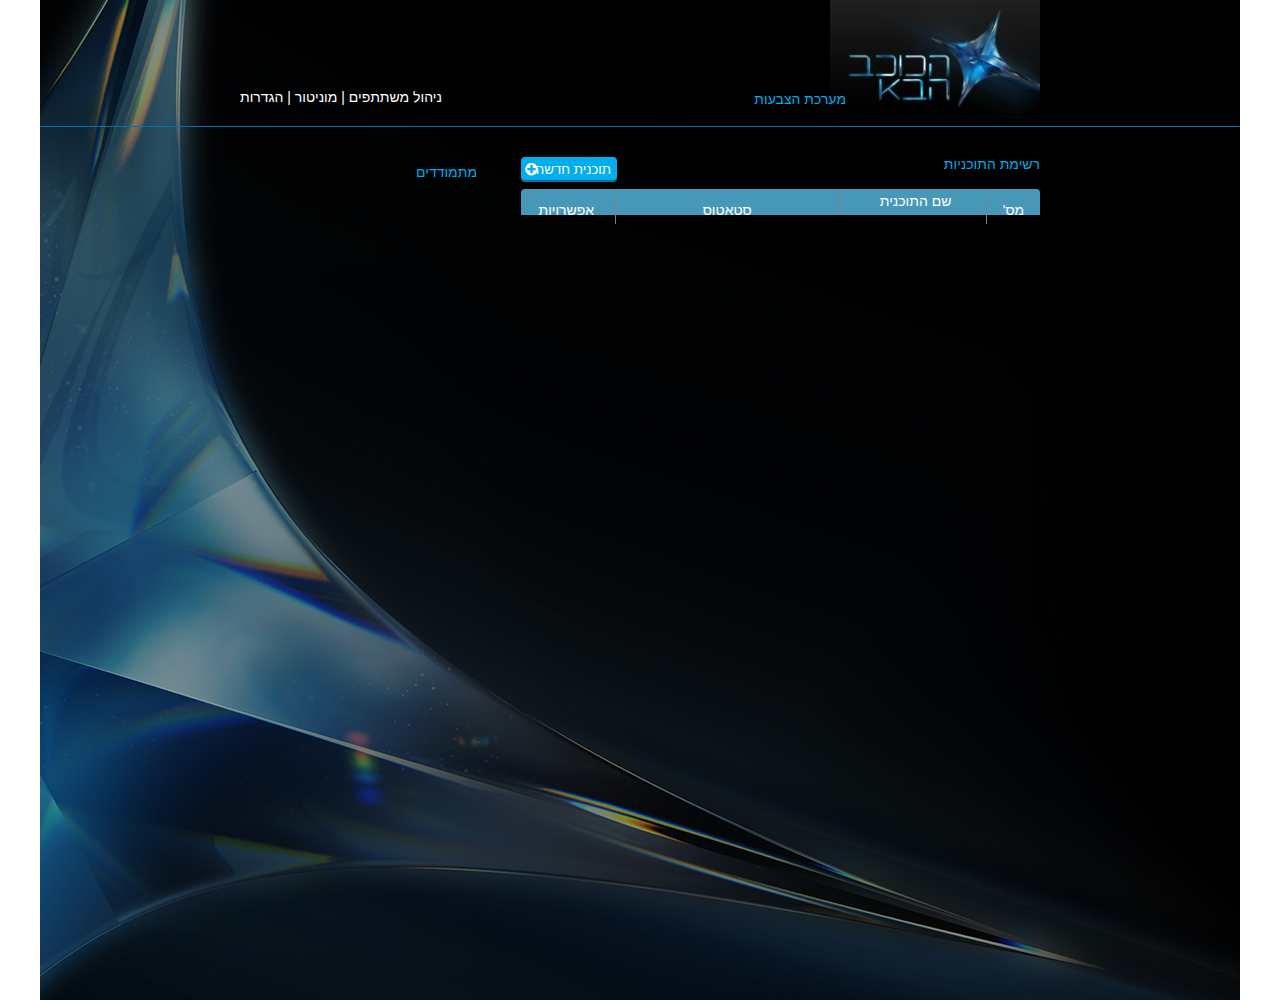
==== commit e48a9ddd: "a" ====
--- a/index.html
+++ b/index.html
@@ -278,13 +278,13 @@
 				<div class="container-right"> <img id="vote-first-img" src="img/ninet.jpg" alt="shiri" class="contestant-img">
 					<div class="result">
 						<div id="vote1CompName" class="voting-name">נינט טייב</div>
-						<div id="vote1RealPerc" class="voting-precent green-text">58.3%</div>
+						<div id="vote1RealPerc" class="voting-precent green-text"></div>
 					</div>
 				</div>
 				<div class="container-left"> <img id="vote-second-img" src="img/shiri.jpg" alt="shiri" class="contestant-img">
 					<div class="result">
 						<div id="vote2CompName" class="voting-name">שירי מיימון</div>
-						<div id="vote2RealPerc" class="voting-precent red-text">42.3%</div>
+						<div id="vote2RealPerc" class="voting-precent red-text"></div>
 					</div>
 				</div>
 			</div>
@@ -442,19 +442,35 @@
 									<div class="add-page-img">
 										<div>
 											<label for="file">תמונה קטנה:</label>
-											<input type="file" name="smallImg" class="smallImg">
+											<!--<input type="file" name="smallImg" class="smallImg">-->
+                                            <select id="small-image-select">
+                                                <option value="0">בחר תמונה</option>
+                                                <option>http://thenextstar.mako.co.il/nextstarimg/35.73192599592206%D7%9B%D7%95%D7%9B%D7%91%20%D7%90%D7%99%D7%99%D7%A4%D7%95%D7%9F1.jpg</option>
+                                                <option>1</option>
+                                                <option>2</option>
+                                                <option>3</option>
+                                                <option>4</option>
+                                            </select>
                                             <span class="small displayImgBtn">צפה בתמונה</span>
 										</div>
 										<div>
 											<label for="file">תמונה גדולה:</label>
-											<input class="largeImg" type="file" name="largeImg">
+											<!--<input class="largeImg" type="file" name="largeImg">-->
+                                            <select id="large-image-select">
+                                                <option value="0">בחר תמונה</option>
+                                                <option>http://thenextstar.mako.co.il/nextstarimg/35.73192599592206%D7%9B%D7%95%D7%9B%D7%91%20%D7%90%D7%99%D7%99%D7%A4%D7%95%D7%9F1.jpg</option>
+                                                <option>1</option>
+                                                <option>2</option>
+                                                <option>3</option>
+                                                <option>4</option>
+                                            </select>
                                             <span class="large displayImgBtn">צפה בתמונה</span>
 										</div>
 										<input id="page-upload" class="upload" type="button" name="submit" value="העלה תמונה">
 										<img id="add-page-imgFile" src="" /> </div>
 									
 									<input class="uploadSub" type="submit" style="display: none" id="page-submit" name="submit1" value="Submit">
-								</form>
+						</form>
                         <iframe style="display: none" id="pageIframeResultId" name="pageIframeResultId" onload="pageImageUploaded()"></iframe>
 						<div class="control-buttons">
 							<button type="button" class="button_show">הצג</button>
--- a/css/style.css
+++ b/css/style.css
@@ -380,11 +380,13 @@
 }
 
 .red-text {
-    color: red;
+    /*color: red;*/
+	color: white;
 }
 
 .green-text {
-    color: green;
+    /*color: green;*/
+	color: white;
 }
 
 .shrink-height {
@@ -1225,4 +1227,36 @@
    width: 159px;
 float: right;
 text-align: center;
+}
+
+
+
+/***********changes for load images*************/
+#conestant-container .delete{
+    display: none;
+}
+
+#conestant-container .edit{
+    display: none;
+}
+
+#open-new-comp{
+    display: none;
+}
+
+#page-upload{
+    display: none;
+}
+#add-page-imgFile
+{
+    bottom:33px;
+}
+#small-image-select
+{
+    width: 171px;
+}
+
+#large-image-select
+{
+    width: 171px;
 }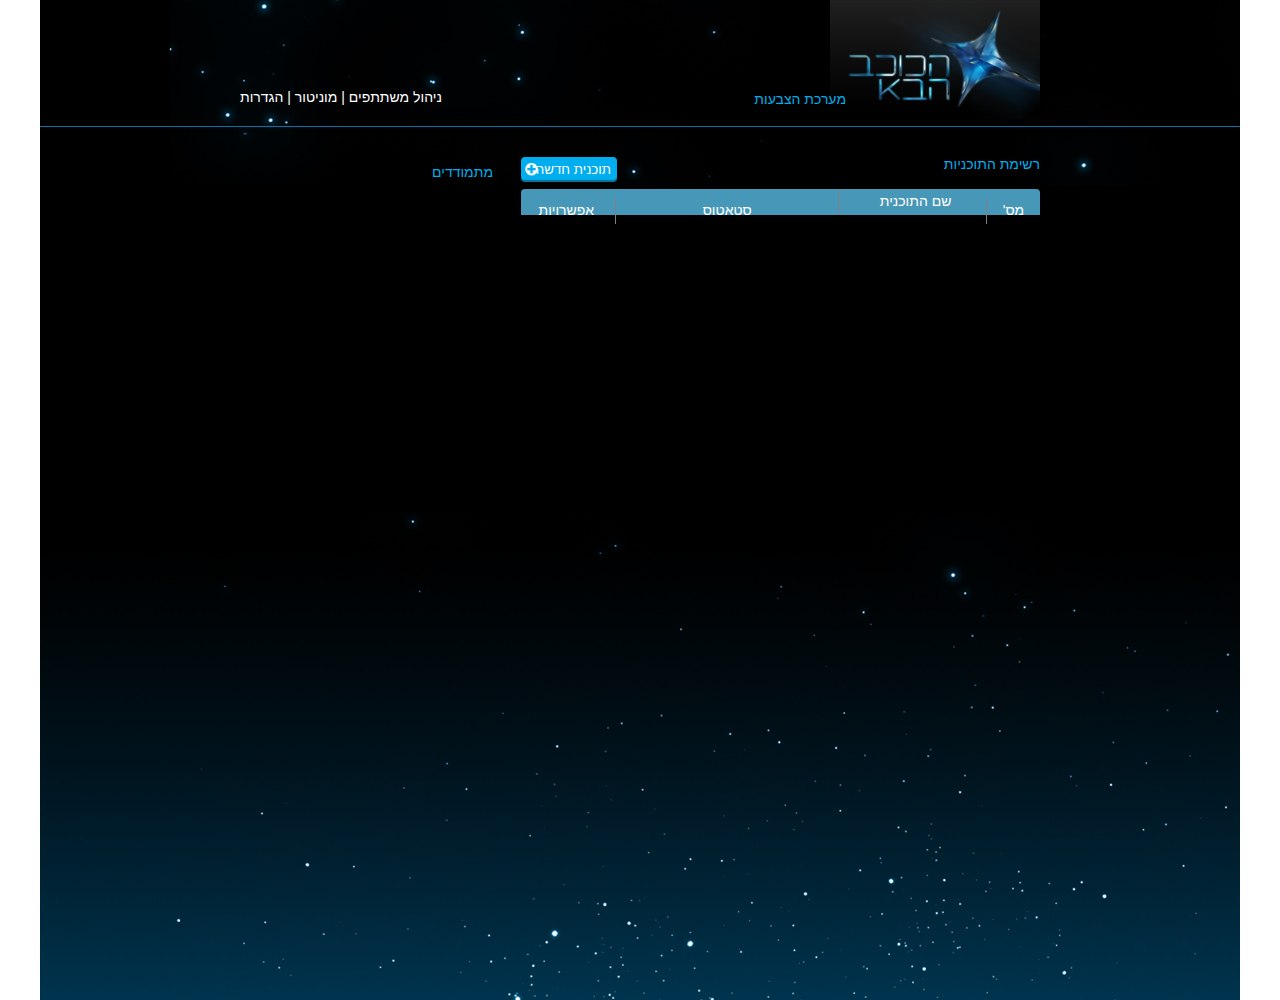
==== commit 88205236: "design" ====
--- a/index.html
+++ b/index.html
@@ -34,7 +34,7 @@
 		<div class="back">חזור</div>
 		<!--<div><button id="go-back">חזור</button></div>-->
 		<section id="main-page">
-			<div id="main-page-container">
+			<div id="main-page-container" class="clearfix">
 				<div id="programs-list-wrap" class="container-right"> <span class="title">רשימת התוכניות</span>
 					<button class="plus-btn" id="addShow" type="button">תוכנית חדשה</button>
 					<div class="add-program-wrap">
@@ -116,7 +116,7 @@
 								<input type="text" id="add-competitor-name">
 							</div>
 							<div>
-								<form class="add-comp-img-wrap" action="http://thenextstar.mako.co.il:9090/nextStar/upload" method="post" enctype="multipart/form-data" target="addIframeResult">
+								<form class="add-comp-img-wrap" action="http://thenextstaradmin.mako.co.il:9090/nextStar/upload" method="post" enctype="multipart/form-data" target="addIframeResult">
 									<div class="add-comp-img">
 										<div>
 											<label for="file">תמונה קטנה:</label>
@@ -149,7 +149,7 @@
 										<input type="text" id="edit-competitor-name">
 									</div>
 									<div>
-										<form class="edit-comp-img-wrap" action="http://thenextstar.mako.co.il:9090/nextStar/upload" method="post" enctype="multipart/form-data" target="editIframeResult">
+										<form class="edit-comp-img-wrap" action="http://thenextstaradmin.mako.co.il:9090/nextStar/upload" method="post" enctype="multipart/form-data" target="editIframeResult">
 											<div class="add-comp-img">
 												<div>
 													<label for="file">תמונה קטנה:</label>
@@ -279,12 +279,29 @@
 					<div class="result">
 						<div id="vote1CompName" class="voting-name">נינט טייב</div>
 						<div id="vote1RealPerc" class="voting-precent green-text"></div>
+                        
+                        <br>
+                        <br>
+                       <div id="extraDataFirst">
+                            <div><span>בעד: </span><span id="vote1Yes"></span></div>
+                            <div id=""><span>נגד: </span><span id="vote1No"></span></div>
+                            <div id=""><span>נמנעים: </span><span id="vote1Avoid"></span></div>
+                       </div>
+                        
 					</div>
 				</div>
 				<div class="container-left"> <img id="vote-second-img" src="img/shiri.jpg" alt="shiri" class="contestant-img">
 					<div class="result">
 						<div id="vote2CompName" class="voting-name">שירי מיימון</div>
 						<div id="vote2RealPerc" class="voting-precent red-text"></div>
+
+                        <br>
+                        <br>
+                        <div id="extraDataSecond">
+                            <div><span>בעד: </span><span id="vote2Yes"></span></div>
+                            <div id=""><span>נגד: </span><span id="vote2No"></span></div>
+                            <div id=""><span>נמנעים: </span><span id="vote2Avoid"></span></div>
+                       </div>
 					</div>
 				</div>
 			</div>
@@ -438,33 +455,36 @@
 							<input type="text" id="screen-info" value="">
 							<input type="text" id="screen-name" value="הזן שם מסך">
 						</div>
-                        <form class="add-page-img-wrap" action="http://thenextstar.mako.co.il:9090/nextStar/upload" method="post" enctype="multipart/form-data" target="pageIframeResultId">
+                        <form class="add-page-img-wrap" action="http://thenextstaradmin.mako.co.il:9090/nextStar/upload" method="post" enctype="multipart/form-data" target="pageIframeResultId">
 									<div class="add-page-img">
 										<div>
 											<label for="file">תמונה קטנה:</label>
-											<!--<input type="file" name="smallImg" class="smallImg">-->
-                                            <select id="small-image-select">
+											<input type="file" name="smallImg" class="smallImg">
+                                           <!-- <select id="small-image-select">
                                                 <option value="0">בחר תמונה</option>
-                                                <option>http://thenextstar.mako.co.il/nextstarimg/35.73192599592206%D7%9B%D7%95%D7%9B%D7%91%20%D7%90%D7%99%D7%99%D7%A4%D7%95%D7%9F1.jpg</option>
-                                                <option>1</option>
-                                                <option>2</option>
-                                                <option>3</option>
-                                                <option>4</option>
-                                            </select>
-                                            <span class="small displayImgBtn">צפה בתמונה</span>
+                                                <option>../nextstarimg/001_L_f.jpg</option>
+                                                <option>../nextstarimg/002_L_f.jpg</option>
+                                                <option>../nextstarimg/003_L_f.jpg</option>
+                                                <option>../nextstarimg/004_L_f.jpg</option>
+                                                <option>../nextstarimg/005_L_f.jpg</option>
+                                                <option>../nextstarimg/006_L_f.jpg</option>
+
+                                            </select>-->
+                                            <span id="disaplyImgSmall" class="small displayImgBtn">צפה בתמונה</span>
 										</div>
 										<div>
 											<label for="file">תמונה גדולה:</label>
-											<!--<input class="largeImg" type="file" name="largeImg">-->
-                                            <select id="large-image-select">
+											<input class="largeImg" type="file" name="largeImg">
+                                           <!-- <select id="large-image-select">
                                                 <option value="0">בחר תמונה</option>
-                                                <option>http://thenextstar.mako.co.il/nextstarimg/35.73192599592206%D7%9B%D7%95%D7%9B%D7%91%20%D7%90%D7%99%D7%99%D7%A4%D7%95%D7%9F1.jpg</option>
-                                                <option>1</option>
-                                                <option>2</option>
-                                                <option>3</option>
-                                                <option>4</option>
-                                            </select>
-                                            <span class="large displayImgBtn">צפה בתמונה</span>
+                                                <option>../nextstarimg/001_S_f.jpg</option>
+                                                <option>../nextstarimg/002_S_f.jpg</option>
+                                                <option>../nextstarimg/003_S_f.jpg</option>
+                                                <option>../nextstarimg/004_S_f.jpg</option>
+                                                <option>../nextstarimg/005_S_f.jpg</option>
+                                                <option>../nextstarimg/006_S_f.jpg</option>
+                                            </select>-->
+                                            <span id="disaplyImgLarge" class="large displayImgBtn">צפה בתמונה</span>
 										</div>
 										<input id="page-upload" class="upload" type="button" name="submit" value="העלה תמונה">
 										<img id="add-page-imgFile" src="" /> </div>
--- a/css/style.css
+++ b/css/style.css
@@ -1245,11 +1245,11 @@
 }
 
 #page-upload{
-    display: none;
+    /*display: none;*/
 }
 #add-page-imgFile
 {
-    bottom:33px;
+    /*bottom:33px;*/
 }
 #small-image-select
 {
@@ -1259,4 +1259,26 @@
 #large-image-select
 {
     width: 171px;
+}
+
+
+.clearfix:after {
+	content: ".";
+	display: block;
+	clear: both;
+	visibility: hidden;
+	line-height: 0;
+	height: 0;
+}
+ 
+.clearfix {
+	display: inline-block;
+}
+ 
+html[xmlns] .clearfix {
+	display: block;
+}
+ 
+* html .clearfix {
+	height: 1%;
 }